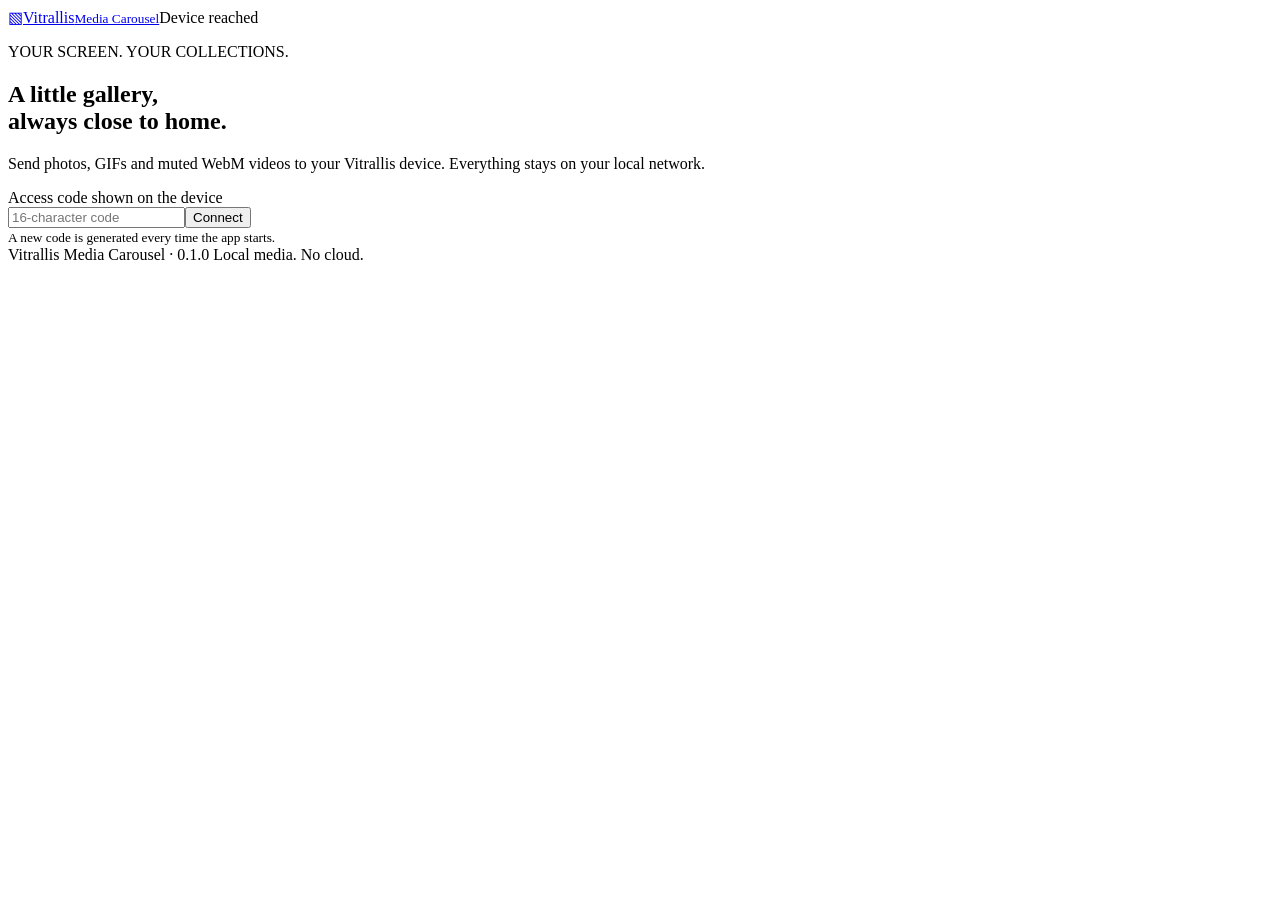
==== apps/vitrallis-media-carousel/web/index.html @ f04c2318 "Add Vitrallis Media Carousel 0.1.0" ====
<!doctype html>
<html lang="en">
<head>
  <meta charset="utf-8">
  <meta name="viewport" content="width=device-width,initial-scale=1">
  <title>Vitrallis Media Carousel</title>
  <link rel="stylesheet" href="/style.css">
  <script src="/app.js" defer></script>
</head>
<body>
  <header class="masthead"><a href="/" class="brand" aria-label="Vitrallis Media Carousel home"><span class="mark" aria-hidden="true">▧</span><span>Vitrallis<small>Media Carousel</small></span></a><span id="connection" class="badge">Device reached</span></header>
  <main>
    <noscript>This local management page requires JavaScript for uploads and ordering. Enable it and reload.</noscript>
    <p id="notice" role="status" aria-live="polite"></p>
    <section id="login" class="panel intro">
      <p class="eyebrow">YOUR SCREEN. YOUR COLLECTIONS.</p>
      <h1>A little gallery,<br>always close to home.</h1>
      <p>Send photos, GIFs and muted WebM videos to your Vitrallis device. Everything stays on your local network.</p>
      <form id="login-form"><label for="access-code">Access code shown on the device</label><div class="form-line"><input id="access-code" type="password" maxlength="16" autocomplete="off" spellcheck="false" required placeholder="16-character code"><button type="submit">Connect</button></div></form>
      <small>A new code is generated every time the app starts.</small>
    </section>
    <div id="workspace" hidden>
      <nav aria-label="Main"><button id="collections-tab" class="active">Collections</button><button id="settings-tab">Settings</button><button id="lock" class="quiet">Lock</button></nav>
      <p id="device" class="muted"></p>
      <section id="collections-view">
        <div class="section-title"><div><p class="eyebrow">MAKE ROOM FOR YOUR FAVORITES</p><h1>Your collections</h1></div><button id="refresh" class="secondary">Refresh</button></div>
        <form id="create-form" class="form-line"><label class="sr-only" for="collection-name">New collection name</label><input id="collection-name" maxlength="64" placeholder="New collection name" required><button type="submit">Create collection</button></form>
        <div id="collections" class="collections"></div>
      </section>
      <section id="folder-view" hidden>
        <button id="back" class="quiet">← All collections</button>
        <div class="section-title"><div><p class="eyebrow">READY FOR THE BIG LITTLE SCREEN</p><h1 id="folder-title"></h1></div><div class="actions"><button id="rename" class="secondary">Rename</button><button id="delete-folder" class="danger">Delete collection</button></div></div>
        <form id="rename-form" class="form-line" hidden><label class="sr-only" for="rename-name">Collection name</label><input id="rename-name" maxlength="64" required><button type="submit">Save name</button><button id="cancel-rename" type="button" class="quiet">Cancel</button></form>
        <div id="drop-zone" class="drop-zone"><div class="upload-mark" aria-hidden="true">↑</div><h2>Drop something wonderful here</h2><p>PNG, JPEG, WebP, GIF or WebM · up to 64 MiB each</p><label for="files" class="file-label">Choose files</label><input id="files" type="file" accept="image/png,image/jpeg,image/webp,image/gif,video/webm" multiple><p class="muted">Files upload one at a time. Select this collection on your device to play.</p></div>
        <div id="upload-status" hidden><label for="progress" id="upload-label">Uploading</label><progress id="progress" max="100" value="0"></progress><ol id="upload-results"></ol></div>
        <div class="section-title"><h2>Play order <span id="item-count" class="muted"></span></h2><small>Use ↑ / ↓ to move an item. Order saves immediately.</small></div>
        <ol id="media" class="media"></ol>
      </section>
      <section id="settings-view" class="panel" hidden>
        <p class="eyebrow">SET THE PACE</p><h1>Playback settings</h1><p>Shared with the device. Changes apply the next time you start a collection.</p>
        <form id="settings-form" class="settings-form">
          <label for="image-seconds">Still image duration <small>Whole seconds · 1–3600</small></label><input id="image-seconds" type="number" min="1" max="3600" step="1" required>
          <label for="repeats">Animated / video repeats <small>Complete plays · 1–100</small></label><input id="repeats" type="number" min="1" max="100" step="1" required>
          <label for="order">Playback order</label><select id="order"><option value="ordered">In Order</option><option value="shuffle">Shuffle</option></select>
          <label for="loop">End of collection</label><select id="loop"><option value="true">Loop Folder</option><option value="false">Return to Main Menu</option></select>
          <button type="submit">Save settings</button>
        </form><p id="decoder-note" class="muted"></p>
      </section>
    </div>
  </main>
  <footer>Vitrallis Media Carousel · 0.1.0 <span>Local media. No cloud.</span></footer>
</body>
</html>
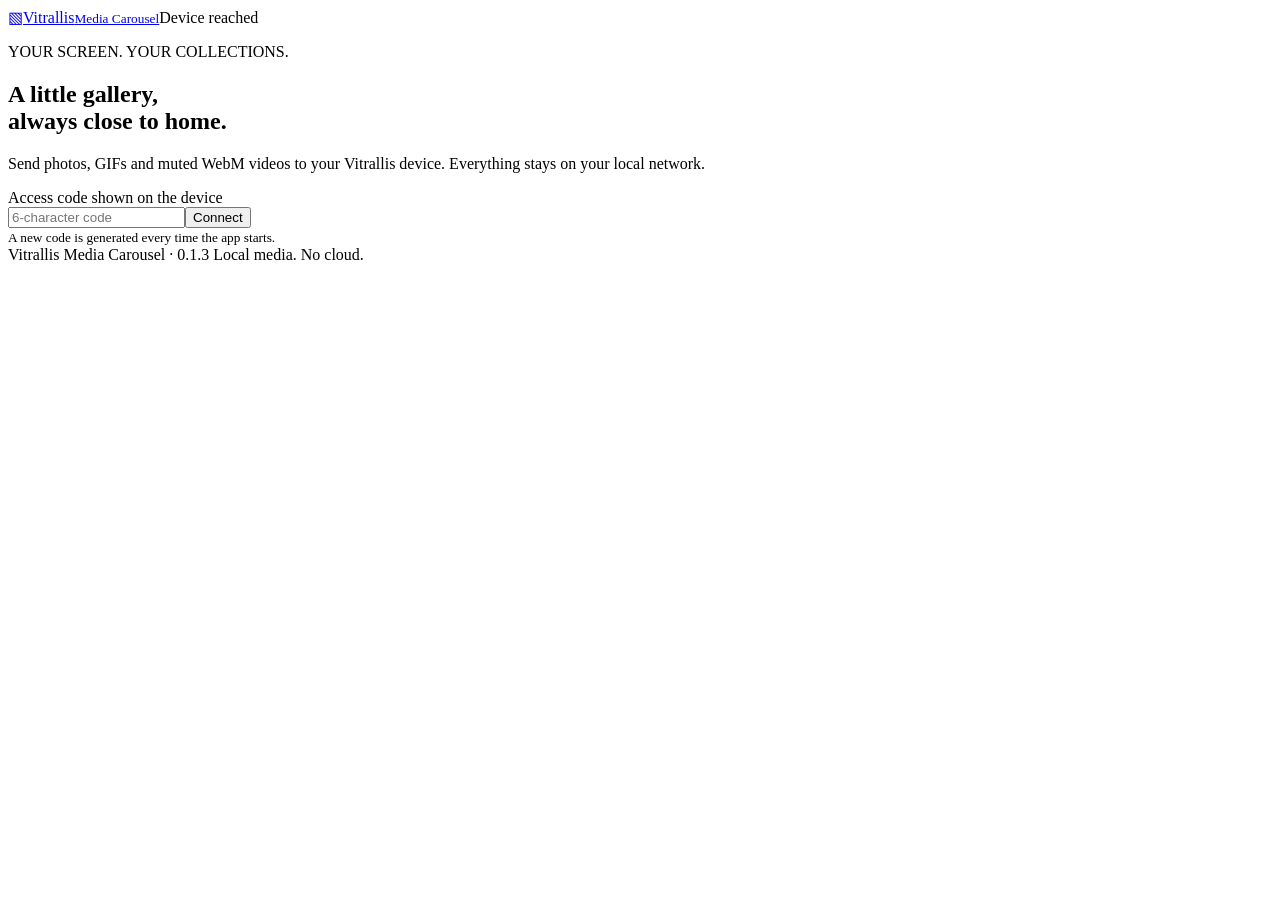
==== commit 182f687a: "Shorten Media Carousel access codes to six characters" ====
--- a/apps/vitrallis-media-carousel/web/index.html
+++ b/apps/vitrallis-media-carousel/web/index.html
@@ -16,7 +16,7 @@
       <p class="eyebrow">YOUR SCREEN. YOUR COLLECTIONS.</p>
       <h1>A little gallery,<br>always close to home.</h1>
       <p>Send photos, GIFs and muted WebM videos to your Vitrallis device. Everything stays on your local network.</p>
-      <form id="login-form"><label for="access-code">Access code shown on the device</label><div class="form-line"><input id="access-code" type="password" maxlength="16" autocomplete="off" spellcheck="false" required placeholder="16-character code"><button type="submit">Connect</button></div></form>
+      <form id="login-form"><label for="access-code">Access code shown on the device</label><div class="form-line"><input id="access-code" type="password" minlength="6" maxlength="6" autocomplete="off" spellcheck="false" required placeholder="6-character code"><button type="submit">Connect</button></div></form>
       <small>A new code is generated every time the app starts.</small>
     </section>
     <div id="workspace" hidden>
@@ -48,6 +48,6 @@
       </section>
     </div>
   </main>
-  <footer>Vitrallis Media Carousel · 0.1.0 <span>Local media. No cloud.</span></footer>
+  <footer>Vitrallis Media Carousel · 0.1.3 <span>Local media. No cloud.</span></footer>
 </body>
 </html>
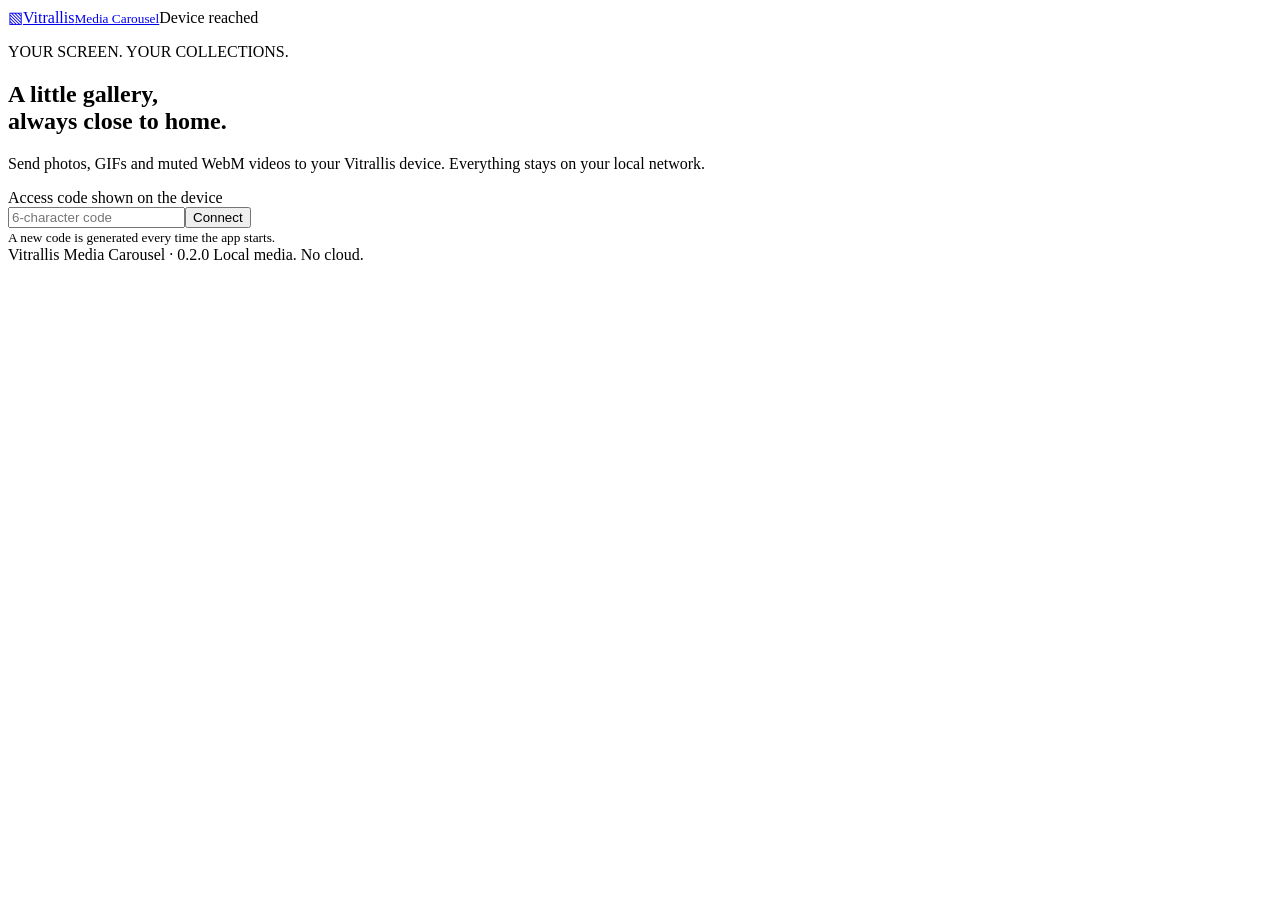
==== commit 3e66e70d: "Refine app rendering, GPU telemetry, media management and Rust packaging" ====
--- a/apps/vitrallis-media-carousel/web/index.html
+++ b/apps/vitrallis-media-carousel/web/index.html
@@ -29,9 +29,9 @@
       </section>
       <section id="folder-view" hidden>
         <button id="back" class="quiet">← All collections</button>
-        <div class="section-title"><div><p class="eyebrow">READY FOR THE BIG LITTLE SCREEN</p><h1 id="folder-title"></h1></div><div class="actions"><button id="rename" class="secondary">Rename</button><button id="delete-folder" class="danger">Delete collection</button></div></div>
+        <div class="section-title"><div><p class="eyebrow">READY FOR THE BIG LITTLE SCREEN</p><h1 id="folder-title"></h1></div><div class="actions"><button id="download-folder" class="secondary">Download folder</button><button id="rename" class="secondary">Rename</button><button id="delete-folder" class="danger">Delete collection</button></div></div>
         <form id="rename-form" class="form-line" hidden><label class="sr-only" for="rename-name">Collection name</label><input id="rename-name" maxlength="64" required><button type="submit">Save name</button><button id="cancel-rename" type="button" class="quiet">Cancel</button></form>
-        <div id="drop-zone" class="drop-zone"><div class="upload-mark" aria-hidden="true">↑</div><h2>Drop something wonderful here</h2><p>PNG, JPEG, WebP, GIF or WebM · up to 64 MiB each</p><label for="files" class="file-label">Choose files</label><input id="files" type="file" accept="image/png,image/jpeg,image/webp,image/gif,video/webm" multiple><p class="muted">Files upload one at a time. Select this collection on your device to play.</p></div>
+        <div id="drop-zone" class="drop-zone"><div class="upload-mark" aria-hidden="true">↑</div><h2>Drop files into this collection</h2><p>PNG, JPEG, WebP, GIF or WebM · up to 64 MiB each</p><label for="files" class="file-label">Choose files</label><input id="files" type="file" accept="image/png,image/jpeg,image/webp,image/gif,video/webm" multiple><p class="muted">Two files upload at a time; each result is kept. Select this collection on your device to play.</p></div>
         <div id="upload-status" hidden><label for="progress" id="upload-label">Uploading</label><progress id="progress" max="100" value="0"></progress><ol id="upload-results"></ol></div>
         <div class="section-title"><h2>Play order <span id="item-count" class="muted"></span></h2><small>Use ↑ / ↓ to move an item. Order saves immediately.</small></div>
         <ol id="media" class="media"></ol>
@@ -44,10 +44,10 @@
           <label for="order">Playback order</label><select id="order"><option value="ordered">In Order</option><option value="shuffle">Shuffle</option></select>
           <label for="loop">End of collection</label><select id="loop"><option value="true">Loop Folder</option><option value="false">Return to Main Menu</option></select>
           <button type="submit">Save settings</button>
-        </form><p id="decoder-note" class="muted"></p>
+        </form><p id="decoder-note" class="muted"></p><button id="install-media" type="button">Install multimedia support</button><p id="install-status" role="status"></p>
       </section>
     </div>
   </main>
-  <footer>Vitrallis Media Carousel · 0.1.3 <span>Local media. No cloud.</span></footer>
+  <footer>Vitrallis Media Carousel · 0.2.0 <span>Local media. No cloud.</span></footer>
 </body>
 </html>
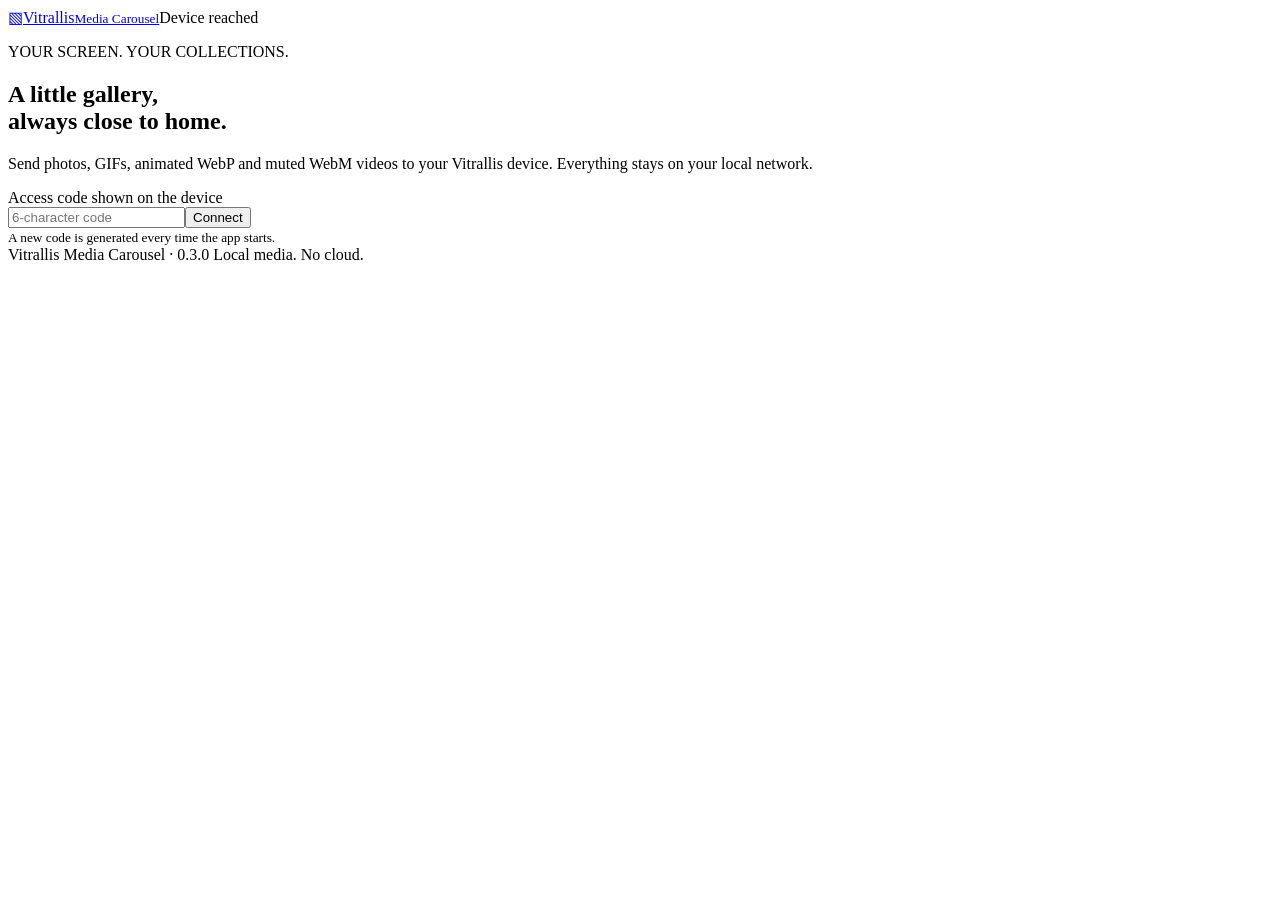
==== commit 0d192d20: "updates to media carousel" ====
--- a/apps/vitrallis-media-carousel/web/index.html
+++ b/apps/vitrallis-media-carousel/web/index.html
@@ -15,7 +15,7 @@
     <section id="login" class="panel intro">
       <p class="eyebrow">YOUR SCREEN. YOUR COLLECTIONS.</p>
       <h1>A little gallery,<br>always close to home.</h1>
-      <p>Send photos, GIFs and muted WebM videos to your Vitrallis device. Everything stays on your local network.</p>
+      <p>Send photos, GIFs, animated WebP and muted WebM videos to your Vitrallis device. Everything stays on your local network.</p>
       <form id="login-form"><label for="access-code">Access code shown on the device</label><div class="form-line"><input id="access-code" type="password" minlength="6" maxlength="6" autocomplete="off" spellcheck="false" required placeholder="6-character code"><button type="submit">Connect</button></div></form>
       <small>A new code is generated every time the app starts.</small>
     </section>
@@ -30,6 +30,7 @@
       <section id="folder-view" hidden>
         <button id="back" class="quiet">← All collections</button>
         <div class="section-title"><div><p class="eyebrow">READY FOR THE BIG LITTLE SCREEN</p><h1 id="folder-title"></h1></div><div class="actions"><button id="download-folder" class="secondary">Download folder</button><button id="rename" class="secondary">Rename</button><button id="delete-folder" class="danger">Delete collection</button></div></div>
+        <p id="conversion-status" class="muted" role="status" hidden></p>
         <form id="rename-form" class="form-line" hidden><label class="sr-only" for="rename-name">Collection name</label><input id="rename-name" maxlength="64" required><button type="submit">Save name</button><button id="cancel-rename" type="button" class="quiet">Cancel</button></form>
         <div id="drop-zone" class="drop-zone"><div class="upload-mark" aria-hidden="true">↑</div><h2>Drop files into this collection</h2><p>PNG, JPEG, WebP, GIF or WebM · up to 64 MiB each</p><label for="files" class="file-label">Choose files</label><input id="files" type="file" accept="image/png,image/jpeg,image/webp,image/gif,video/webm" multiple><p class="muted">Two files upload at a time; each result is kept. Select this collection on your device to play.</p></div>
         <div id="upload-status" hidden><label for="progress" id="upload-label">Uploading</label><progress id="progress" max="100" value="0"></progress><ol id="upload-results"></ol></div>
@@ -43,11 +44,12 @@
           <label for="repeats">Animated / video repeats <small>Complete plays · 1–100</small></label><input id="repeats" type="number" min="1" max="100" step="1" required>
           <label for="order">Playback order</label><select id="order"><option value="ordered">In Order</option><option value="shuffle">Shuffle</option></select>
           <label for="loop">End of collection</label><select id="loop"><option value="true">Loop Folder</option><option value="false">Return to Main Menu</option></select>
+          <label for="convert-gifs">GIF uploads <small>Convert new GIFs to WebP, or keep the originals</small></label><select id="convert-gifs"><option value="false">Keep as GIF</option><option value="true">Convert to WebP</option></select>
           <button type="submit">Save settings</button>
         </form><p id="decoder-note" class="muted"></p><button id="install-media" type="button">Install multimedia support</button><p id="install-status" role="status"></p>
       </section>
     </div>
   </main>
-  <footer>Vitrallis Media Carousel · 0.2.0 <span>Local media. No cloud.</span></footer>
+  <footer>Vitrallis Media Carousel · 0.3.0 <span>Local media. No cloud.</span></footer>
 </body>
 </html>
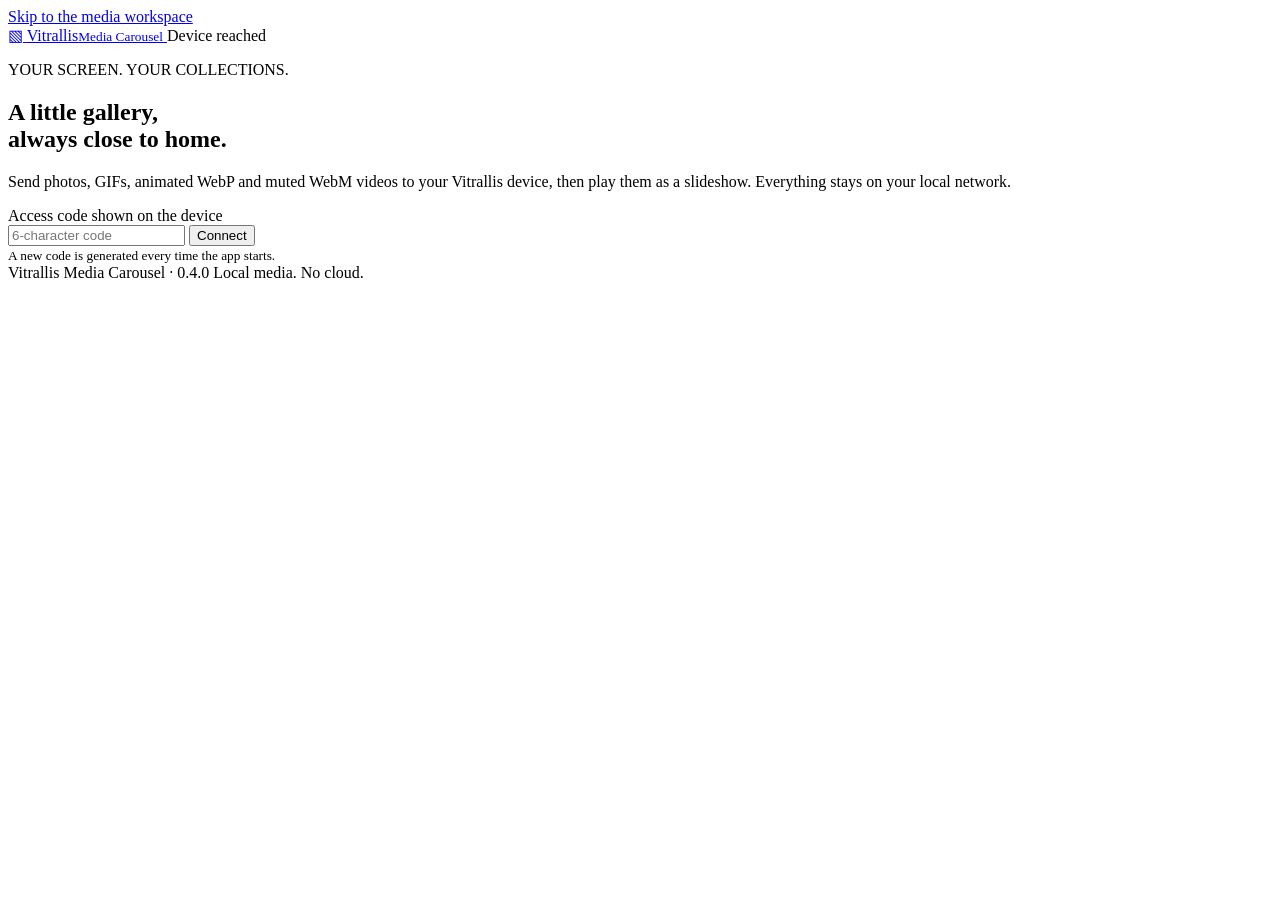
==== commit ea1d78be: "lighting indev" ====
--- a/apps/vitrallis-media-carousel/web/index.html
+++ b/apps/vitrallis-media-carousel/web/index.html
@@ -8,48 +8,216 @@
   <script src="/app.js" defer></script>
 </head>
 <body>
-  <header class="masthead"><a href="/" class="brand" aria-label="Vitrallis Media Carousel home"><span class="mark" aria-hidden="true">▧</span><span>Vitrallis<small>Media Carousel</small></span></a><span id="connection" class="badge">Device reached</span></header>
+  <a class="skip-link" href="#workspace">Skip to the media workspace</a>
+  <header class="masthead">
+    <a href="/" class="brand" aria-label="Vitrallis Media Carousel home">
+      <span class="mark" aria-hidden="true">▧</span>
+      <span>Vitrallis<small>Media Carousel</small></span>
+    </a>
+    <span id="connection" class="badge badge-quiet">Device reached</span>
+  </header>
+
   <main>
-    <noscript>This local management page requires JavaScript for uploads and ordering. Enable it and reload.</noscript>
+    <noscript>This local management page needs JavaScript for uploads, play order and conversion. Enable it and reload.</noscript>
     <p id="notice" role="status" aria-live="polite"></p>
-    <section id="login" class="panel intro">
+
+    <section id="login" class="panel intro" aria-labelledby="login-title">
       <p class="eyebrow">YOUR SCREEN. YOUR COLLECTIONS.</p>
-      <h1>A little gallery,<br>always close to home.</h1>
-      <p>Send photos, GIFs, animated WebP and muted WebM videos to your Vitrallis device. Everything stays on your local network.</p>
-      <form id="login-form"><label for="access-code">Access code shown on the device</label><div class="form-line"><input id="access-code" type="password" minlength="6" maxlength="6" autocomplete="off" spellcheck="false" required placeholder="6-character code"><button type="submit">Connect</button></div></form>
-      <small>A new code is generated every time the app starts.</small>
+      <h1 id="login-title">A little gallery,<br>always close to home.</h1>
+      <p>Send photos, GIFs, animated WebP and muted WebM videos to your Vitrallis
+        device, then play them as a slideshow. Everything stays on your local network.</p>
+      <form id="login-form">
+        <label for="access-code">Access code shown on the device</label>
+        <div class="form-line">
+          <input id="access-code" type="password" minlength="6" maxlength="6"
+                 autocomplete="off" spellcheck="false" required placeholder="6-character code"
+                 aria-describedby="login-help">
+          <button type="submit">Connect</button>
+        </div>
+        <small id="login-help">A new code is generated every time the app starts.</small>
+      </form>
     </section>
+
     <div id="workspace" hidden>
-      <nav aria-label="Main"><button id="collections-tab" class="active">Collections</button><button id="settings-tab">Settings</button><button id="lock" class="quiet">Lock</button></nav>
+      <nav aria-label="Sections">
+        <button id="collections-tab" class="active" aria-current="page">Collections</button>
+        <button id="convert-tab">Convert to WebP</button>
+        <button id="settings-tab">Settings</button>
+        <button id="lock" class="quiet">Lock</button>
+      </nav>
       <p id="device" class="muted"></p>
-      <section id="collections-view">
-        <div class="section-title"><div><p class="eyebrow">MAKE ROOM FOR YOUR FAVORITES</p><h1>Your collections</h1></div><button id="refresh" class="secondary">Refresh</button></div>
-        <form id="create-form" class="form-line"><label class="sr-only" for="collection-name">New collection name</label><input id="collection-name" maxlength="64" placeholder="New collection name" required><button type="submit">Create collection</button></form>
+
+      <section id="collections-view" aria-label="Collections">
+        <div class="section-title">
+          <div>
+            <p class="eyebrow">MAKE ROOM FOR YOUR FAVORITES</p>
+            <h1>Your collections</h1>
+          </div>
+          <button id="refresh" class="secondary" type="button">Refresh</button>
+        </div>
+        <form id="create-form" class="form-line" aria-label="Create a collection">
+          <label class="sr-only" for="collection-name">New collection name</label>
+          <input id="collection-name" maxlength="64" placeholder="New collection name" required>
+          <button type="submit">Create collection</button>
+        </form>
         <div id="collections" class="collections"></div>
       </section>
-      <section id="folder-view" hidden>
-        <button id="back" class="quiet">← All collections</button>
-        <div class="section-title"><div><p class="eyebrow">READY FOR THE BIG LITTLE SCREEN</p><h1 id="folder-title"></h1></div><div class="actions"><button id="download-folder" class="secondary">Download folder</button><button id="rename" class="secondary">Rename</button><button id="delete-folder" class="danger">Delete collection</button></div></div>
-        <p id="conversion-status" class="muted" role="status" hidden></p>
-        <form id="rename-form" class="form-line" hidden><label class="sr-only" for="rename-name">Collection name</label><input id="rename-name" maxlength="64" required><button type="submit">Save name</button><button id="cancel-rename" type="button" class="quiet">Cancel</button></form>
-        <div id="drop-zone" class="drop-zone"><div class="upload-mark" aria-hidden="true">↑</div><h2>Drop files into this collection</h2><p>PNG, JPEG, WebP, GIF or WebM · up to 64 MiB each</p><label for="files" class="file-label">Choose files</label><input id="files" type="file" accept="image/png,image/jpeg,image/webp,image/gif,video/webm" multiple><p class="muted">Two files upload at a time; each result is kept. Select this collection on your device to play.</p></div>
-        <div id="upload-status" hidden><label for="progress" id="upload-label">Uploading</label><progress id="progress" max="100" value="0"></progress><ol id="upload-results"></ol></div>
-        <div class="section-title"><h2>Play order <span id="item-count" class="muted"></span></h2><small>Use ↑ / ↓ to move an item. Order saves immediately.</small></div>
+
+      <section id="folder-view" hidden aria-label="Collection media">
+        <button id="back" class="quiet" type="button">← All collections</button>
+        <div class="section-title">
+          <div>
+            <p class="eyebrow">READY FOR THE BIG LITTLE SCREEN</p>
+            <h1 id="folder-title"></h1>
+            <p id="folder-summary" class="muted"></p>
+          </div>
+          <div class="actions">
+            <button id="download-folder" class="secondary" type="button">Download ZIP</button>
+            <button id="rename" class="secondary" type="button">Rename</button>
+            <button id="delete-folder" class="danger" type="button">Delete collection</button>
+          </div>
+        </div>
+        <form id="rename-form" class="form-line" hidden aria-label="Rename collection">
+          <label class="sr-only" for="rename-name">Collection name</label>
+          <input id="rename-name" maxlength="64" required>
+          <button type="submit">Save name</button>
+          <button id="cancel-rename" type="button" class="quiet">Cancel</button>
+        </form>
+
+        <section class="card" aria-labelledby="convert-heading">
+          <div class="card-head">
+            <h2 id="convert-heading">Convert this collection to WebP</h2>
+            <p class="muted">WebP loads faster on the device and keeps animation, timing
+              and transparency. Original files are only replaced after the converted
+              file is verified.</p>
+          </div>
+          <div class="bulk-actions" role="group" aria-label="Bulk conversion">
+            <button type="button" data-kinds="gif">Convert GIFs</button>
+            <button type="button" data-kinds="image" class="secondary">Convert images</button>
+            <button type="button" data-kinds="gif,image" class="secondary">Convert all supported</button>
+          </div>
+          <label class="check-line" for="folder-replace">
+            <input id="folder-replace" type="checkbox">
+            <span>Re-convert files that are already WebP</span>
+          </label>
+          <p id="convert-hint" class="muted"></p>
+        </section>
+
+        <section class="card" aria-labelledby="upload-heading">
+          <div class="card-head">
+            <h2 id="upload-heading">Add media</h2>
+            <p class="muted">PNG, JPEG, WebP, GIF or muted WebM · up to 64 MiB each.
+              Two files upload at a time.</p>
+          </div>
+          <div id="drop-zone" class="drop-zone">
+            <div class="upload-mark" aria-hidden="true">↑</div>
+            <h3>Drop files into this collection</h3>
+            <label for="files" class="file-label">Choose files</label>
+            <input id="files" type="file" accept="image/png,image/jpeg,image/webp,image/gif,video/webm" multiple>
+            <p class="muted">Select this collection on the device to play it.</p>
+          </div>
+          <div id="upload-status" hidden>
+            <label for="progress" id="upload-label">Uploading</label>
+            <progress id="progress" max="100" value="0"></progress>
+            <ol id="upload-results" class="results"></ol>
+          </div>
+        </section>
+
+        <div class="section-title">
+          <div>
+            <h2>Play order <span id="item-count" class="muted"></span></h2>
+            <small>Use ↑ / ↓ to move an item. Order saves immediately.</small>
+          </div>
+        </div>
         <ol id="media" class="media"></ol>
       </section>
-      <section id="settings-view" class="panel" hidden>
-        <p class="eyebrow">SET THE PACE</p><h1>Playback settings</h1><p>Shared with the device. Changes apply the next time you start a collection.</p>
+
+      <section id="convert-view" hidden aria-label="Library-wide conversion">
+        <div class="section-title">
+          <div>
+            <p class="eyebrow">ONE ACTION, WHOLE LIBRARY</p>
+            <h1>Convert to WebP</h1>
+            <p class="muted">Runs in the background on the device. Playback keeps
+              working and progress below refreshes itself.</p>
+          </div>
+        </div>
+        <section class="card" aria-labelledby="library-convert-heading">
+          <div class="card-head">
+            <h2 id="library-convert-heading">Everything, or one folder</h2>
+          </div>
+          <label class="check-line" for="library-scope">
+            <span>Scope</span>
+            <select id="library-scope">
+              <option value="all">All collections</option>
+            </select>
+          </label>
+          <div class="bulk-actions" role="group" aria-label="Bulk conversion">
+            <button type="button" data-kinds="gif">Convert GIFs</button>
+            <button type="button" data-kinds="image" class="secondary">Convert images</button>
+            <button type="button" data-kinds="gif,image" class="secondary">Convert all supported</button>
+          </div>
+          <label class="check-line" for="library-replace">
+            <input id="library-replace" type="checkbox">
+            <span>Re-convert files that are already WebP</span>
+          </label>
+          <p class="muted">Files already in WebP are reported as skipped and left untouched
+            unless you ask for re-conversion.</p>
+        </section>
+        <div id="convert-empty" class="empty" hidden>Nothing is being converted right now.</div>
+      </section>
+
+      <section id="settings-view" class="panel" hidden aria-labelledby="settings-title">
+        <p class="eyebrow">SET THE PACE</p>
+        <h1 id="settings-title">Playback settings</h1>
+        <p>Shared with the device. Changes apply the next time you start a collection.</p>
         <form id="settings-form" class="settings-form">
-          <label for="image-seconds">Still image duration <small>Whole seconds · 1–3600</small></label><input id="image-seconds" type="number" min="1" max="3600" step="1" required>
-          <label for="repeats">Animated / video repeats <small>Complete plays · 1–100</small></label><input id="repeats" type="number" min="1" max="100" step="1" required>
-          <label for="order">Playback order</label><select id="order"><option value="ordered">In Order</option><option value="shuffle">Shuffle</option></select>
-          <label for="loop">End of collection</label><select id="loop"><option value="true">Loop Folder</option><option value="false">Return to Main Menu</option></select>
-          <label for="convert-gifs">GIF uploads <small>Convert new GIFs to WebP, or keep the originals</small></label><select id="convert-gifs"><option value="false">Keep as GIF</option><option value="true">Convert to WebP</option></select>
+          <label for="image-seconds">Still image duration <small>Whole seconds · 1–3600</small></label>
+          <input id="image-seconds" type="number" min="1" max="3600" step="1" required>
+          <label for="repeats">Animated / video repeats <small>Complete plays · 1–100</small></label>
+          <input id="repeats" type="number" min="1" max="100" step="1" required>
+          <label for="order">Playback order</label>
+          <select id="order"><option value="ordered">In Order</option><option value="shuffle">Shuffle</option></select>
+          <label for="loop">End of collection</label>
+          <select id="loop"><option value="true">Loop Folder</option><option value="false">Return to Main Menu</option></select>
+          <label for="convert-gifs">GIF uploads <small>Convert new GIFs to WebP, or keep the originals</small></label>
+          <select id="convert-gifs"><option value="false">Keep as GIF</option><option value="true">Convert to WebP</option></select>
           <button type="submit">Save settings</button>
-        </form><p id="decoder-note" class="muted"></p><button id="install-media" type="button">Install multimedia support</button><p id="install-status" role="status"></p>
+        </form>
+        <div class="card">
+          <div class="card-head">
+            <h2>Media support</h2>
+            <p id="decoder-note" class="muted"></p>
+          </div>
+          <p id="acceleration-note" class="muted"></p>
+          <button id="install-media" type="button" class="secondary">Install multimedia support</button>
+          <p id="install-status" role="status"></p>
+        </div>
       </section>
     </div>
   </main>
-  <footer>Vitrallis Media Carousel · 0.3.0 <span>Local media. No cloud.</span></footer>
+
+  <div id="job" class="job" role="status" aria-live="polite" hidden>
+    <div class="job-head">
+      <span id="job-state" class="badge">Converting</span>
+      <span id="job-scope" class="muted"></span>
+      <button id="job-dismiss" class="quiet" type="button" aria-label="Hide conversion progress">Hide</button>
+    </div>
+    <progress id="job-progress" max="100" value="0"></progress>
+    <p id="job-line"></p>
+    <dl class="totals">
+      <div><dt>Found</dt><dd id="job-total">0</dd></div>
+      <div><dt>Converted</dt><dd id="job-done">0</dd></div>
+      <div><dt>Failed</dt><dd id="job-failed">0</dd></div>
+      <div><dt>Skipped</dt><dd id="job-skipped">0</dd></div>
+    </dl>
+    <p id="job-message" class="muted"></p>
+    <details id="job-details" hidden><summary id="job-details-summary">Failures</summary><ul id="job-failures" class="results"></ul></details>
+    <button id="job-cancel" class="danger" type="button">Cancel conversion</button>
+  </div>
+
+  <footer>
+    <span>Vitrallis Media Carousel · 0.4.0</span>
+    <span id="footer-state">Local media. No cloud.</span>
+  </footer>
 </body>
 </html>
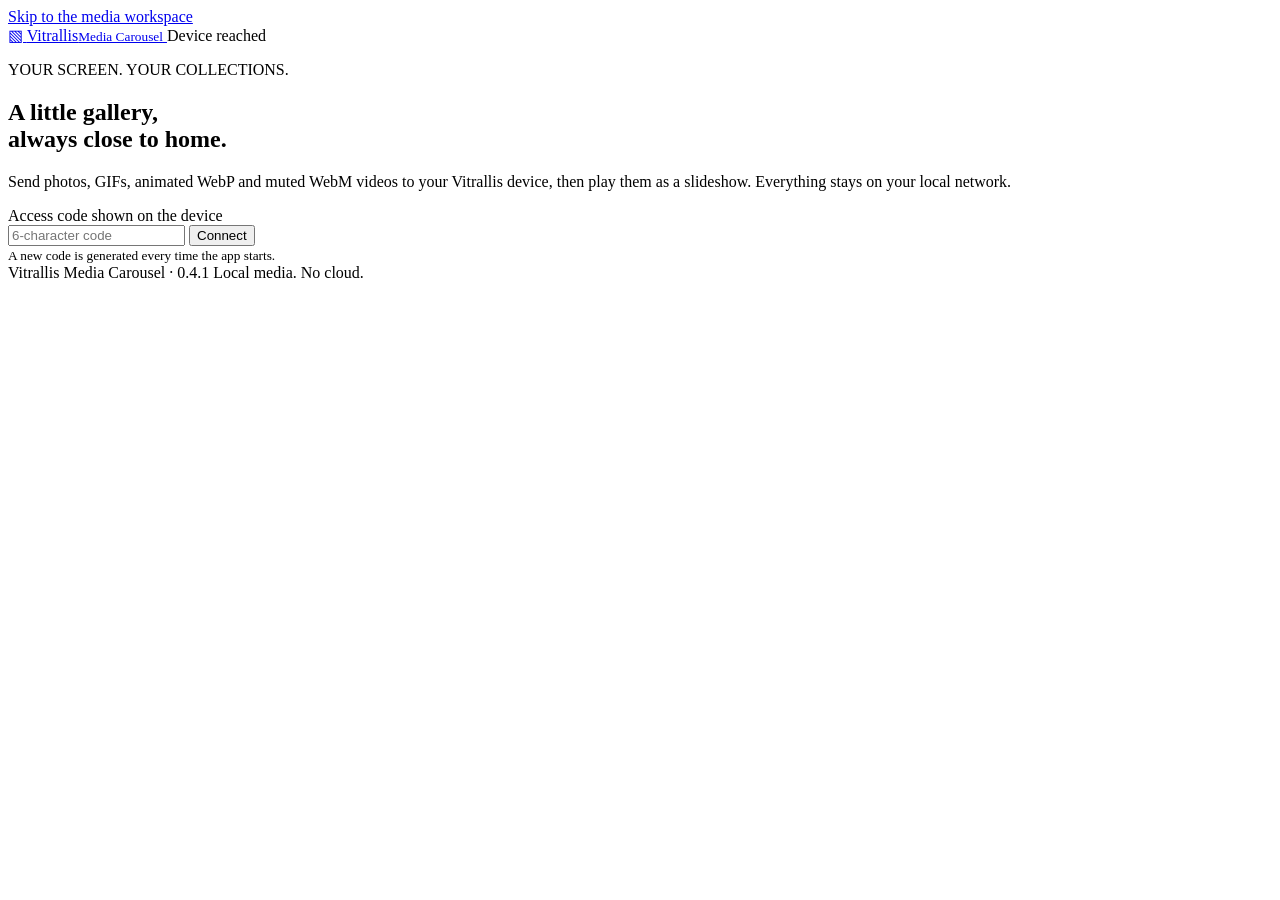
==== commit dd713003: "places and carousel upgrades" ====
--- a/apps/vitrallis-media-carousel/web/index.html
+++ b/apps/vitrallis-media-carousel/web/index.html
@@ -109,6 +109,9 @@
             <p class="muted">PNG, JPEG, WebP, GIF or muted WebM · up to 64 MiB each.
               Two files upload at a time.</p>
           </div>
+          <p class="muted">Static and animated WebP are both supported. Images up to 8 megapixels;
+            animation frames up to 1 megapixel and 1000 frames; WebM up to 30 minutes;
+            2000 items per library.</p>
           <div id="drop-zone" class="drop-zone">
             <div class="upload-mark" aria-hidden="true">↑</div>
             <h3>Drop files into this collection</h3>
@@ -216,7 +219,7 @@
   </div>
 
   <footer>
-    <span>Vitrallis Media Carousel · 0.4.0</span>
+    <span>Vitrallis Media Carousel · 0.4.1</span>
     <span id="footer-state">Local media. No cloud.</span>
   </footer>
 </body>
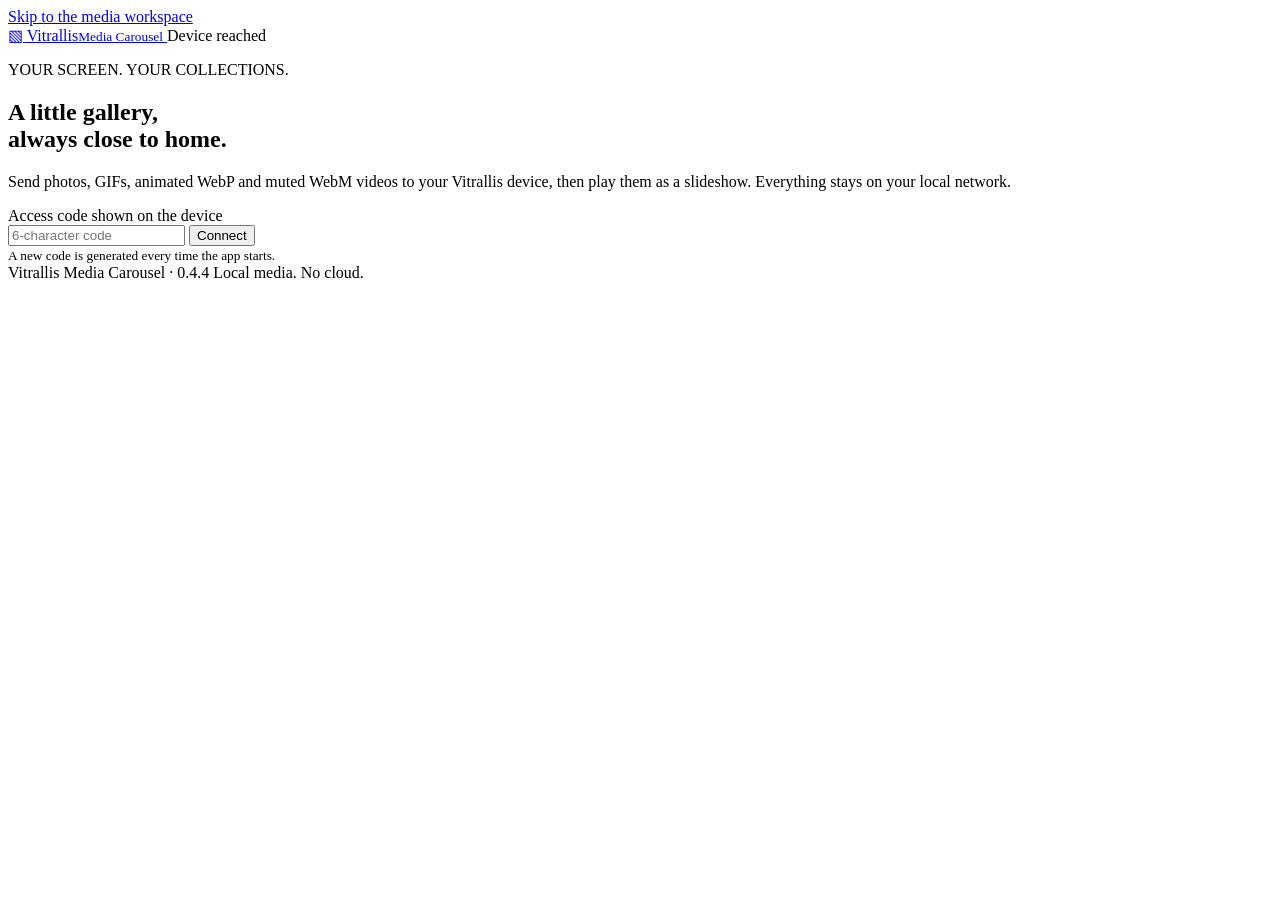
==== commit 21774cfa: "Integrate app releases and fix Carousel startup and Firefly packing" ====
--- a/apps/vitrallis-media-carousel/web/index.html
+++ b/apps/vitrallis-media-carousel/web/index.html
@@ -219,7 +219,7 @@
   </div>
 
   <footer>
-    <span>Vitrallis Media Carousel · 0.4.1</span>
+    <span>Vitrallis Media Carousel · 0.4.4</span>
     <span id="footer-state">Local media. No cloud.</span>
   </footer>
 </body>
